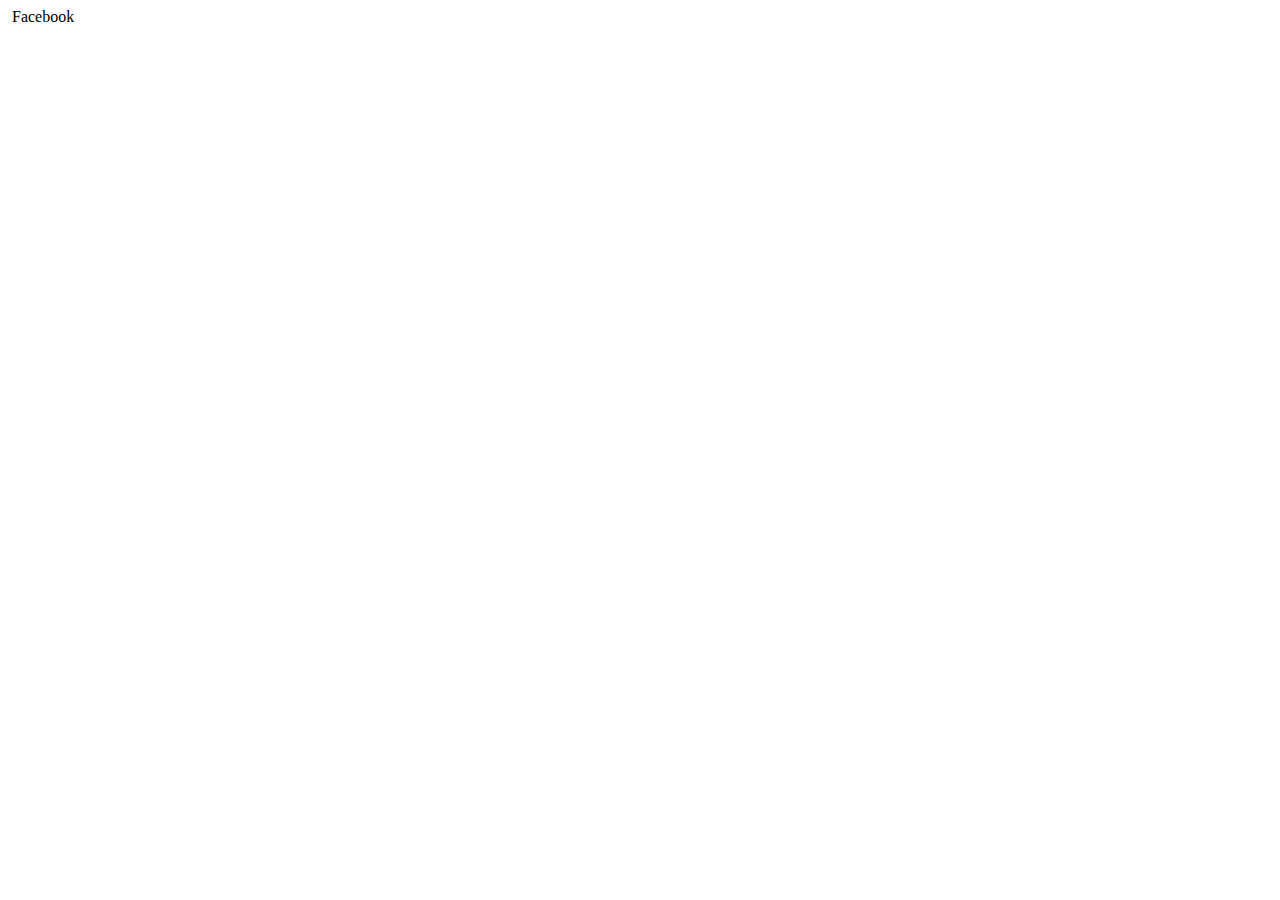
==== footer.html @ 025fc069 "Implemented footer part" ====
<!DOCTYPE html>
<html lang="en">
<head>
    <meta charset="UTF-8">
    <meta name="viewport" content="width=device-width, initial-scale=1.0">
    <title>footer</title>
</head>
<body>
    <footer> <a> <img> Facebook </a></footer>
</body>
</html>
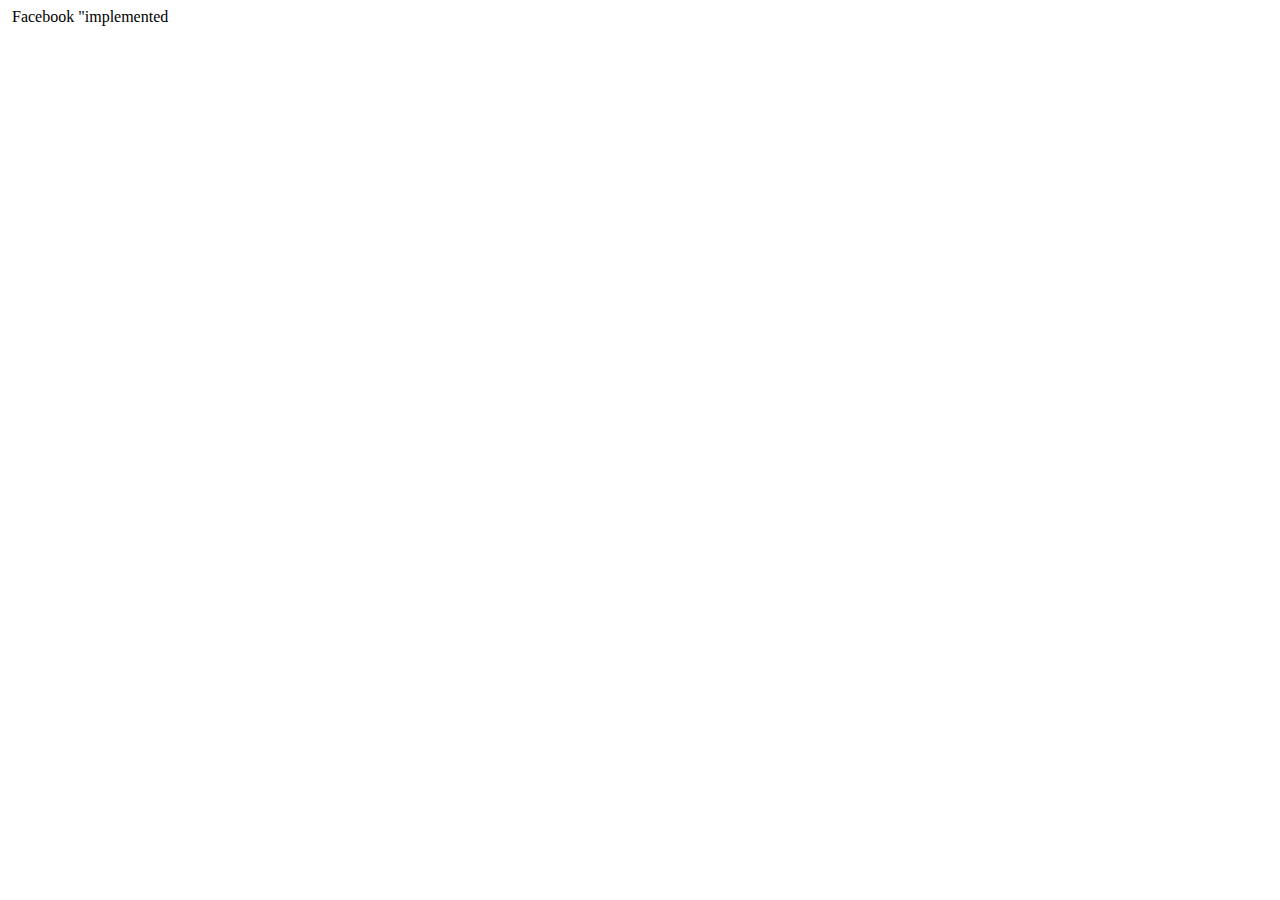
==== commit f9a24468: "implemented footer" ====
--- a/footer.html
+++ b/footer.html
@@ -6,6 +6,6 @@
     <title>footer</title>
 </head>
 <body>
-    <footer> <a> <img> Facebook </a></footer>
+    <footer> <a> <img> Facebook  "implemented </a></footer>
 </body>
 </html>